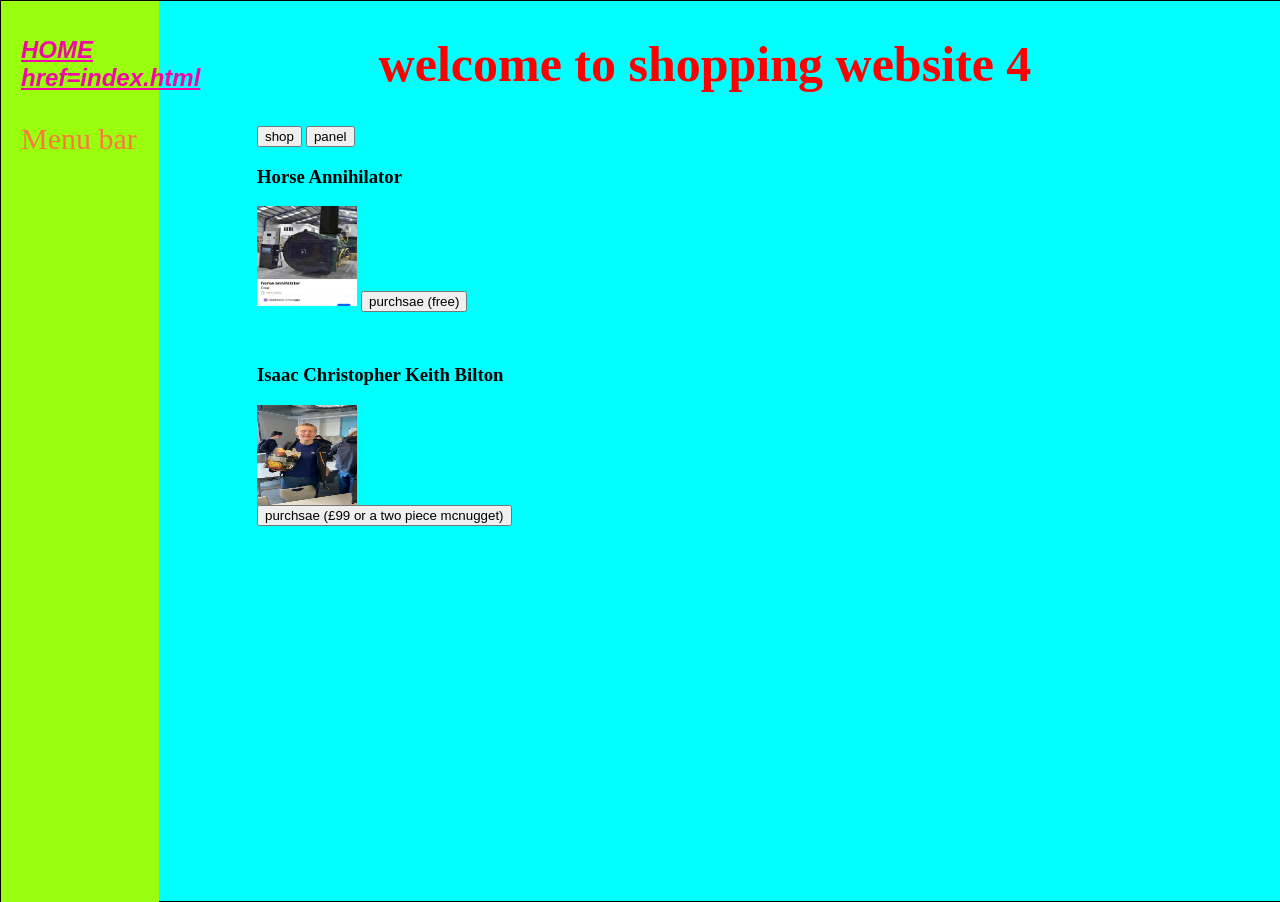
==== shop.html @ 664412d6 "many such cases" ====
<!DOCTYPE html PUBLIC "-//W3C//DTD XHTML 1.0 Transitional//EN" "http://www.w3.org/TR/xhtml1/DTD/xhtml1-transitional.dtd">
<html xmlns="http://www.w3.org/1999/xhtml">

<head>
	<meta http-equiv="Content-Type" content="text/html; charset=utf-8" />
	<title>Shope</title>
	<link href="designStyles.css" rel="stylesheet" type="text/css">
</head> 

<body>
 <div id="container">    

 <div id="sidebar"> 
   <a href = "index.html"><h2>HOME href=index.html</h2></a>
   <p>Menu bar</p>
   <p>&nbsp;</p>
 </div>  

 <div id="hpome">  
 	<h1 class = "titles">welcome to shopping website 4</h1>     
	<button onclick="window.location.href='shop.html'">shop</button>
	<button onclick="window.location.href='https://panel.ethanwilmot.uk'">panel</button>
    </div>
    
  <div id="mainContent">
	<div class="item">
		<h3>Horse Annihilator</h3>
		<image height = 100vh width = 100vw src ="image/horse%20annihilator.webp">
		<button width = 10vw height = 10vw>purchsae (free)</button>
		
	</div>
	<div class="item">
	<h3>Isaac Christopher Keith Bilton</h3>
	<image src = "image/Image.jpg"height = 100vh width = 100vw>
	<button width = 10vw height = 10vw>purchsae (£99 or a two piece mcnugget)</button>
	</div>
  </div>
  
  </body>

</html>
---- designStyles.css ----
@charset "utf-8";
/* css document */

body{
	background-color: #ff06b5;
	padding: 0;
    margin: 0;   
    width:100vw;
    height: 100vh;
}
.item{
	width: 20vw;
	height: 20vh;
	background-size: 20vw 20vh;
	
}	

#container { 
 position: absolute;
 top: 0;
 float: center;
 width: 100%; 
 height: 100vh;
 background: #00ffff;     
 margin: 0 auto;     
 border: 1px solid #000;     
 text-align: left;  } 
 
#sidebar {
	position: fixed;
	width: 10%;
	height: 100%;
	background-color: #99ff0f;
	padding-top: 15px;
	padding-right: 10px;
	padding-bottom: 15px;
	padding-left: 20px;
	background-size: 100px;
	
}
 


#mainContent { 
 top: 500px;  
 width: 70vw;
 padding-left: 20vw;
 margin-right: 20vw;       

} 
#hpome {
	position: top;
	width: 70vw;
	
	padding-left: 20vw;
	margin-right: 20vw;
	background-image: url("image/Christoph_Bernhard_Francke_-_Bildnis_des_Philosophen_Leibniz_(ca._1695).jpg");
}	
 
 .titles{
	font-family: papyrus;
	font-size: 50px;
	color: red;
	font-weight: bold;
	text-align: center;
 }

 
 
h1{
	font-size: 75px;
	font-weight: bold;
	color: #0000FF;
	text-decoration: overline line-throught overline;
	text-decoration-color: green;

}
	
h2{
	font-size: 24px;
	font-weight: bold;
	color: FF00FF;
}
	
p{
	font-family: 'Bitcount Grid Single Ink', Times, serif;
	font-size: 30px;
	font-weight: normal;
	color: #ff763f; }

a{
	font-family: Calibri, Tahoma, Arial;
	font-size: 14px;
	font-weight: normal;
	color: #f307a4;
	font-style: italic;
	text-decoration: underline;
}
ol{
	font-family: Arial, Helvetica, sans-serif;
	font-size: 12px;
	color: #00C;
}

ul{
	font-family: "Lucida Sans Unicode", "Lucida Grande", sans-serif;
	font-size: 10px;
	color: #F0F;
}
body{
	font-family: "Papyrus";
	font-size: 400px
	color: #f30bc5;
	background-image: url(https://tse2.mm.bing.net/th/id/OIP.HqL4yKkvK-LnUUQp4yaapAHaEj?cb=thfvnext&rs=1&pid=ImgDetMain&o=7&rm=3);
}
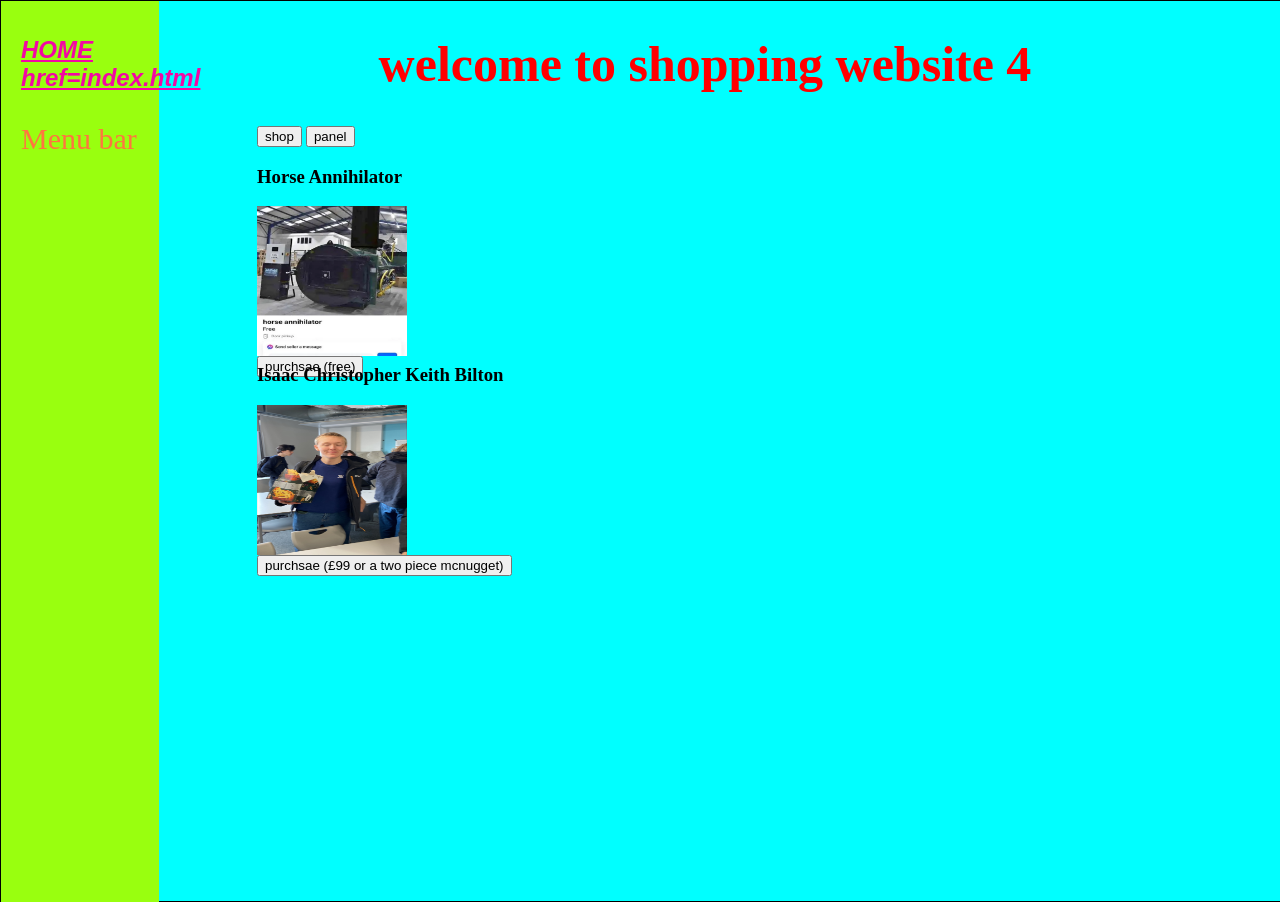
==== commit 65131510: "i forgor to commit :skull: ts so tuff" ====
--- a/shop.html
+++ b/shop.html
@@ -5,6 +5,8 @@
 	<meta http-equiv="Content-Type" content="text/html; charset=utf-8" />
 	<title>Shope</title>
 	<link href="designStyles.css" rel="stylesheet" type="text/css">
+	
+  <script type="text/javascript" src = "scrpit.js"></script>
 </head> 
 
 <body>
@@ -23,19 +25,18 @@
     </div>
     
   <div id="mainContent">
-	<div class="item">
+	<div class="item" id = "01">
 		<h3>Horse Annihilator</h3>
-		<image height = 100vh width = 100vw src ="image/horse%20annihilator.webp">
+		<image height = 150vh width = 150vw src ="image/horse%20annihilator.webp">
 		<button width = 10vw height = 10vw>purchsae (free)</button>
 		
 	</div>
-	<div class="item">
+	<div class="item" id = "02">
 	<h3>Isaac Christopher Keith Bilton</h3>
-	<image src = "image/Image.jpg"height = 100vh width = 100vw>
-	<button width = 10vw height = 10vw>purchsae (£99 or a two piece mcnugget)</button>
+	<image src = "image/Image.jpg"height = 150vh width = 150vw>
+	<button width = 10vw height = 10vw onclick = "flibble('02')">purchsae (£99 or a two piece mcnugget) </button>
 	</div>
   </div>
-  
   </body>
 
 </html>
--- a/designStyles.css
+++ b/designStyles.css
@@ -9,6 +9,7 @@
     height: 100vh;
 }
 .item{
+	position: sticky;
 	width: 20vw;
 	height: 20vh;
 	background-size: 20vw 20vh;
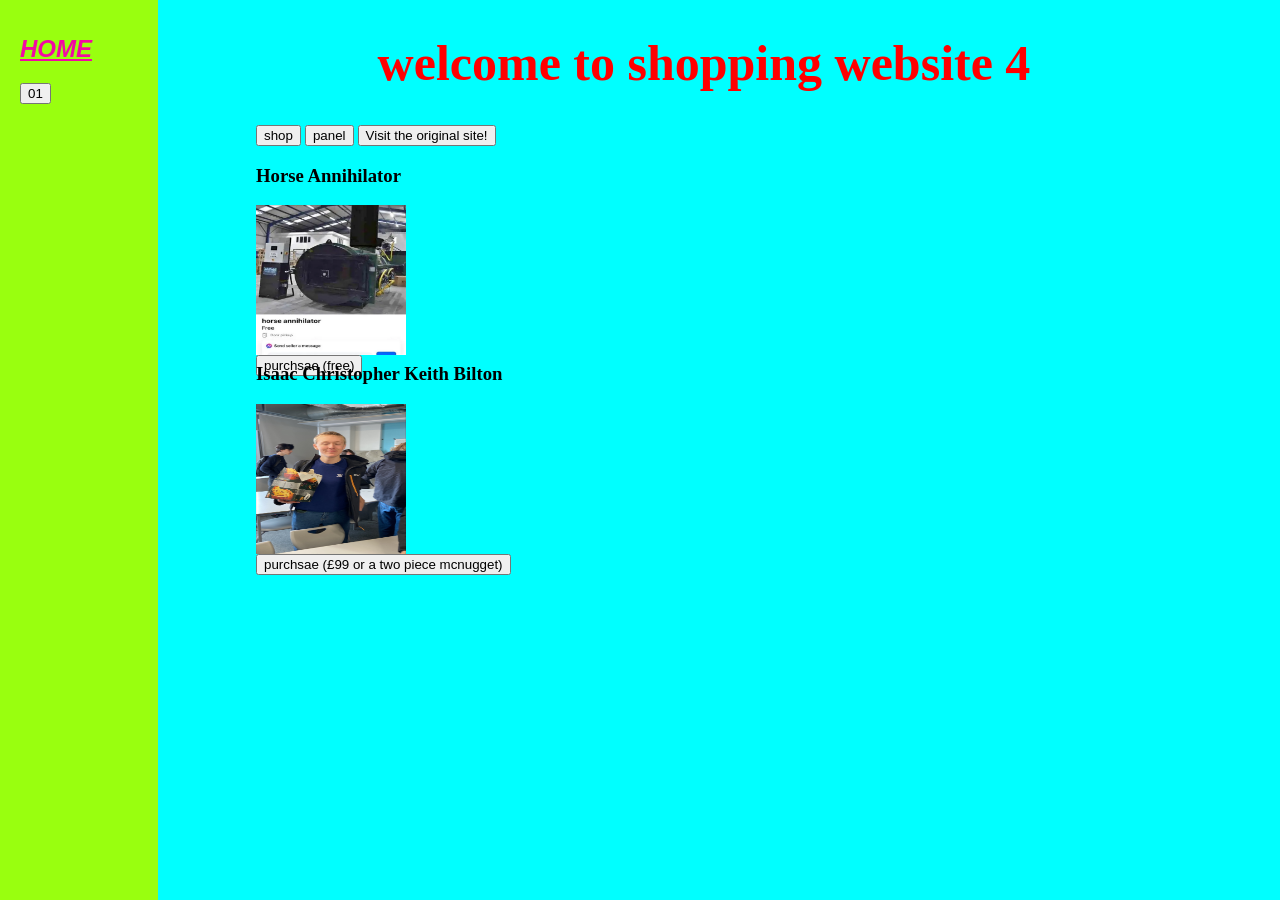
==== commit f424a76a: "c'est incroyable" ====
--- a/shop.html
+++ b/shop.html
@@ -7,35 +7,38 @@
 	<link href="designStyles.css" rel="stylesheet" type="text/css">
 	
   <script type="text/javascript" src = "scrpit.js"></script>
+  
 </head> 
 
 <body>
  <div id="container">    
 
  <div id="sidebar"> 
-   <a href = "index.html"><h2>HOME href=index.html</h2></a>
-   <p>Menu bar</p>
-   <p>&nbsp;</p>
+   <a href = "index.html"><h2>HOME</h2></a>
+   <button onclick="s1()">01</button>
+
  </div>  
 
  <div id="hpome">  
  	<h1 class = "titles">welcome to shopping website 4</h1>     
 	<button onclick="window.location.href='shop.html'">shop</button>
 	<button onclick="window.location.href='https://panel.ethanwilmot.uk'">panel</button>
+	<button onclick="sigma2()">Visit the original site!</button>
     </div>
     
   <div id="mainContent">
 	<div class="item" id = "01">
 		<h3>Horse Annihilator</h3>
 		<image height = 150vh width = 150vw src ="image/horse%20annihilator.webp">
-		<button width = 10vw height = 10vw>purchsae (free)</button>
-		
+		<button width = 10vw height = 10vw onclick="flibble('01')">purchsae (free)</button>	
 	</div>
+	
 	<div class="item" id = "02">
-	<h3>Isaac Christopher Keith Bilton</h3>
-	<image src = "image/Image.jpg"height = 150vh width = 150vw>
-	<button width = 10vw height = 10vw onclick = "flibble('02')">purchsae (£99 or a two piece mcnugget) </button>
+		<h3>Isaac Christopher Keith Bilton</h3>
+		<image src = "image/Image.jpg"height = 150vh width = 150vw>
+		<button width = 10vw height = 10vw onclick = "flibble('02')">purchsae (£99 or a two piece mcnugget) </button>
 	</div>
+	
   </div>
   </body>
 
--- a/designStyles.css
+++ b/designStyles.css
@@ -23,8 +23,7 @@
  width: 100%; 
  height: 100vh;
  background: #00ffff;     
- margin: 0 auto;     
- border: 1px solid #000;     
+ margin: 0 auto;
  text-align: left;  } 
  
 #sidebar {
@@ -56,7 +55,8 @@
 	padding-left: 20vw;
 	margin-right: 20vw;
 	background-image: url("image/Christoph_Bernhard_Francke_-_Bildnis_des_Philosophen_Leibniz_(ca._1695).jpg");
-}	
+	background-size: 100% 100%;
+	}	
  
  .titles{
 	font-family: papyrus;
